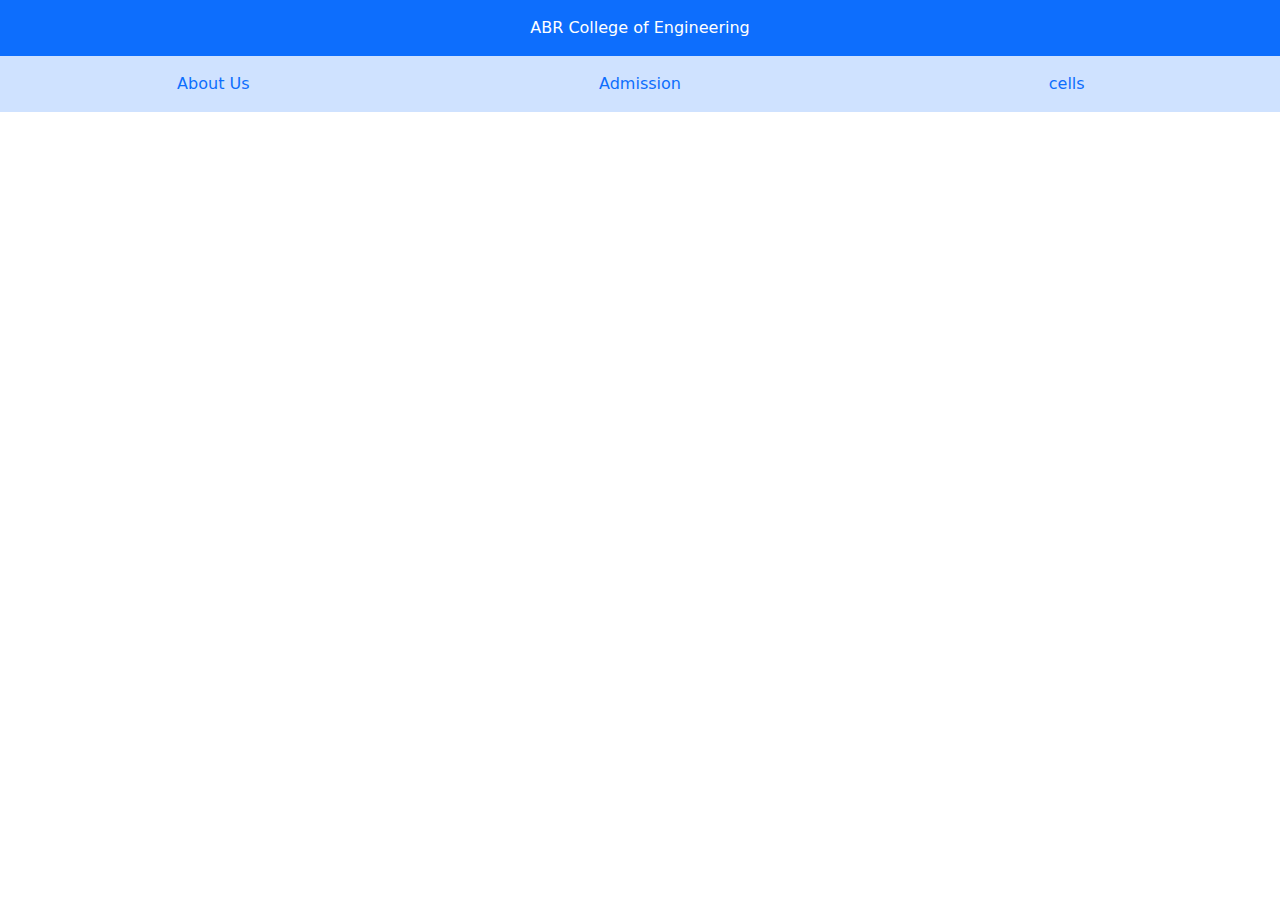
==== ex2/index.html @ e0be3341 "need" ====
<!DOCTYPE html>
<html lang="en">
<head>
    <meta name="viewport" content="width=device-width, initial-scale=1.0">
    <title>ABR college</title>
    <link rel="stylesheet" href="/ex2/need/css/bootstrap.min.css">

</head>
<body>
<nav>
      <div class="container-fluid text-center  ">
    <div class="row ">
        <div class="col py-3 bg-primary text-white">ABR College of Engineering</div>
    </div>
    <div class="row bg-primary-subtle py-3">
       <div class="col"><a href="/about.html" class="text-decoration-none ">About Us</a></div>
       <div class="col"><a href="/admission.html" class="text-decoration-none">Admission</a></div>
       <div class="col"><a href="" class="text-decoration-none">cells</a></div>
        </div>
    </div>
  </div>
</nav>
</div>
</nav>
<div class="" style="background-image: url('clg.jpg');"></div>
</body>
</html>
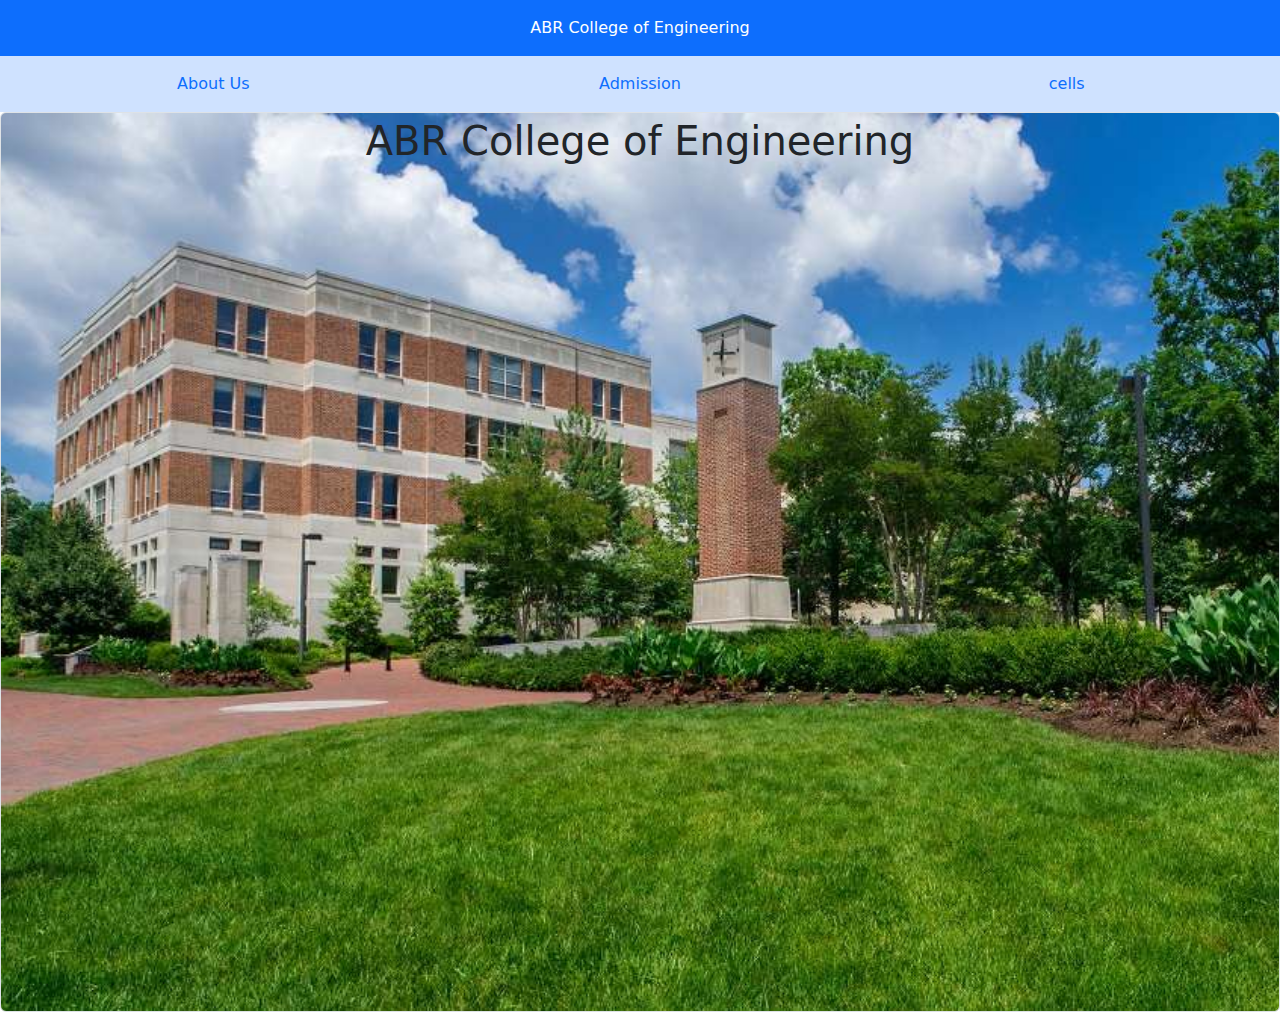
==== commit 49812bb9: "1" ====
--- a/ex2/index.html
+++ b/ex2/index.html
@@ -4,7 +4,11 @@
     <meta name="viewport" content="width=device-width, initial-scale=1.0">
     <title>ABR college</title>
     <link rel="stylesheet" href="/ex2/need/css/bootstrap.min.css">
-
+<style>
+   .bgimg{
+        background-color: rgb(0, 0, 0,0.5);
+    } 
+</style>
 </head>
 <body>
 <nav>
@@ -22,6 +26,8 @@
 </nav>
 </div>
 </nav>
-<div class="" style="background-image: url('clg.jpg');"></div>
+<div class="bgimg text-center d-flex justify-content-center align-content-center img-fluid img-thumbnail " style="background-image: url('clg.jpg'); height: 100vh; background-size:cover ;">
+<h1>ABR College of Engineering </h1>
+</div>
 </body>
 </html>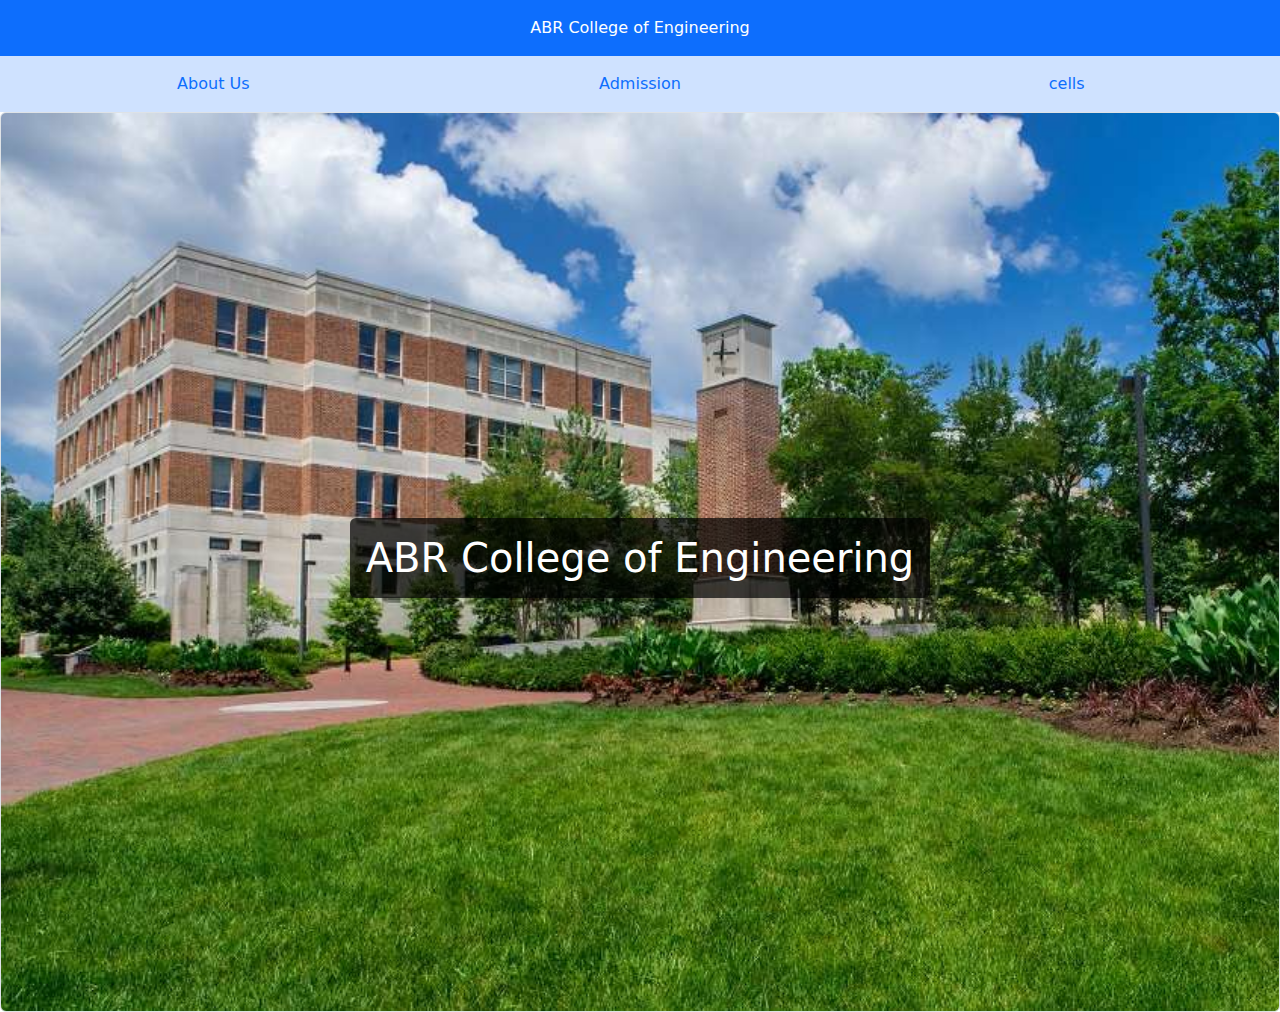
==== commit 6c5b36c4: "update" ====
--- a/ex2/index.html
+++ b/ex2/index.html
@@ -3,10 +3,10 @@
 <head>
     <meta name="viewport" content="width=device-width, initial-scale=1.0">
     <title>ABR college</title>
-    <link rel="stylesheet" href="/ex2/need/css/bootstrap.min.css">
+    <link rel="stylesheet" href="/ex2/src/css/bootstrap.min.css">
 <style>
-   .bgimg{
-        background-color: rgb(0, 0, 0,0.5);
+   h1{
+   background-color: rgb(0, 0, 0, 0.7);
     } 
 </style>
 </head>
@@ -17,17 +17,17 @@
         <div class="col py-3 bg-primary text-white">ABR College of Engineering</div>
     </div>
     <div class="row bg-primary-subtle py-3">
-       <div class="col"><a href="/about.html" class="text-decoration-none ">About Us</a></div>
-       <div class="col"><a href="/admission.html" class="text-decoration-none">Admission</a></div>
-       <div class="col"><a href="" class="text-decoration-none">cells</a></div>
+       <div class="col"><a href="/ex2/about.html" class="text-decoration-none ">About Us</a></div>
+       <div class="col"><a href="/ex2/admission.html" class="text-decoration-none">Admission</a></div>
+       <div class="col"><a href="/ex2/cells.html" class="text-decoration-none">cells</a></div>
         </div>
     </div>
   </div>
 </nav>
 </div>
 </nav>
-<div class="bgimg text-center d-flex justify-content-center align-content-center img-fluid img-thumbnail " style="background-image: url('clg.jpg'); height: 100vh; background-size:cover ;">
-<h1>ABR College of Engineering </h1>
+<div class="kk d-flex justify-content-center align-items-center img-fluid img-thumbnail" style="background-image: url('clg.jpg'); height: 100vh; background-size: cover;">
+    <h1 class="text-white p-3 rounded">ABR College of Engineering</h1>
 </div>
 </body>
 </html>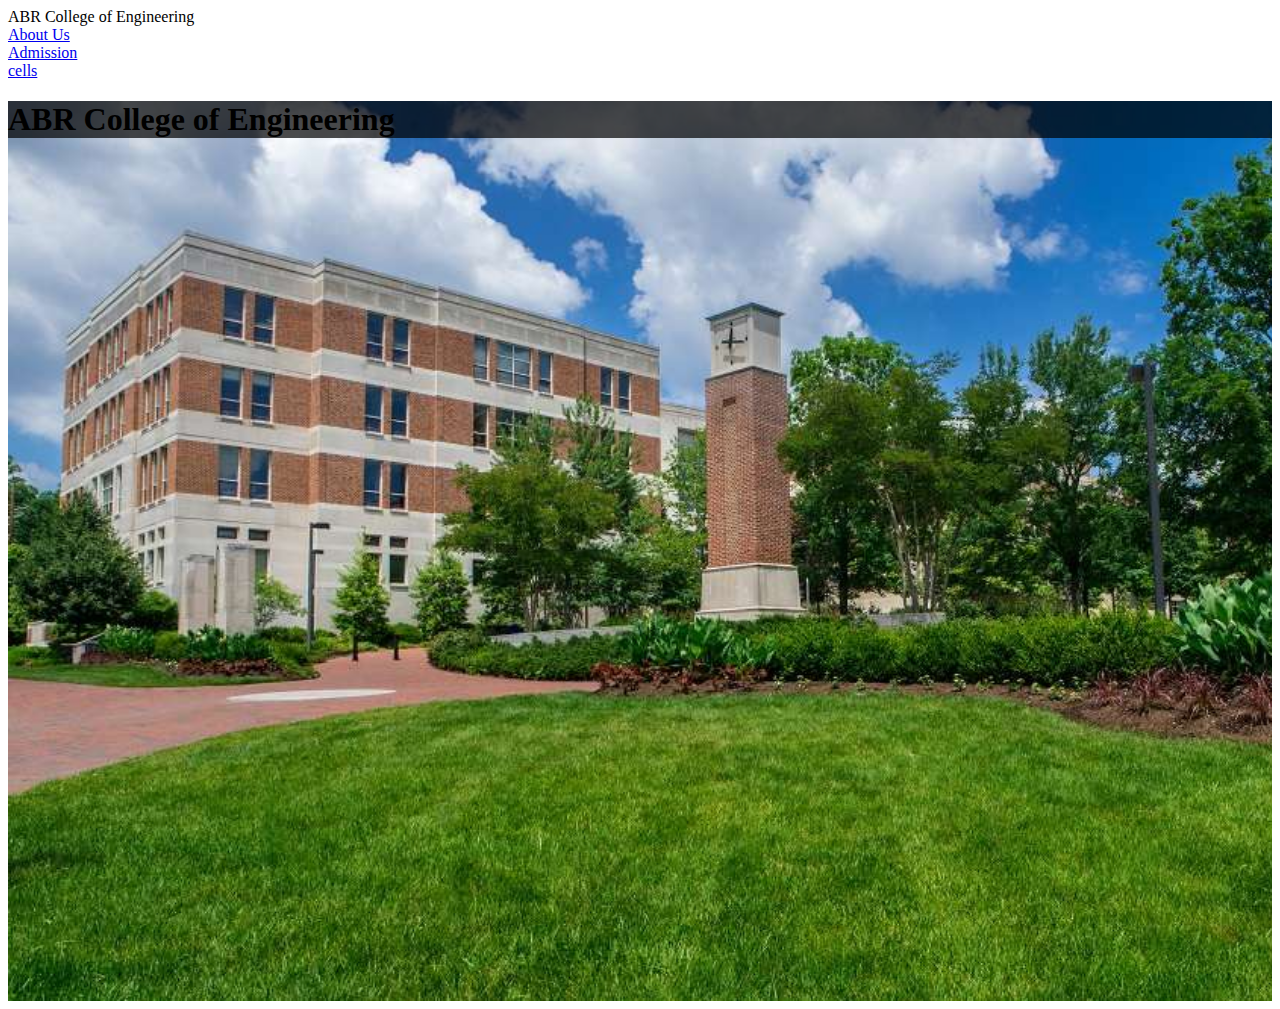
==== commit f326141c: "Update index.html" ====
--- a/ex2/index.html
+++ b/ex2/index.html
@@ -3,7 +3,7 @@
 <head>
     <meta name="viewport" content="width=device-width, initial-scale=1.0">
     <title>ABR college</title>
-    <link rel="stylesheet" href="/ex2/src/css/bootstrap.min.css">
+    <link rel="stylesheet" href=https://abr360.github.io/web/ex2/src/css/bootstrap.min.css">
 <style>
    h1{
    background-color: rgb(0, 0, 0, 0.7);
@@ -17,9 +17,9 @@
         <div class="col py-3 bg-primary text-white">ABR College of Engineering</div>
     </div>
     <div class="row bg-primary-subtle py-3">
-       <div class="col"><a href="/ex2/about.html" class="text-decoration-none ">About Us</a></div>
-       <div class="col"><a href="/ex2/admission.html" class="text-decoration-none">Admission</a></div>
-       <div class="col"><a href="/ex2/cells.html" class="text-decoration-none">cells</a></div>
+       <div class="col"><a href=https://abr360.github.io/web/ex2/about.html" class="text-decoration-none ">About Us</a></div>
+       <div class="col"><a href=https://abr360.github.io/web/ex2/admission.html" class="text-decoration-none">Admission</a></div>
+       <div class="col"><a href=https://abr360.github.io/web/ex2/cells.html" class="text-decoration-none">cells</a></div>
         </div>
     </div>
   </div>
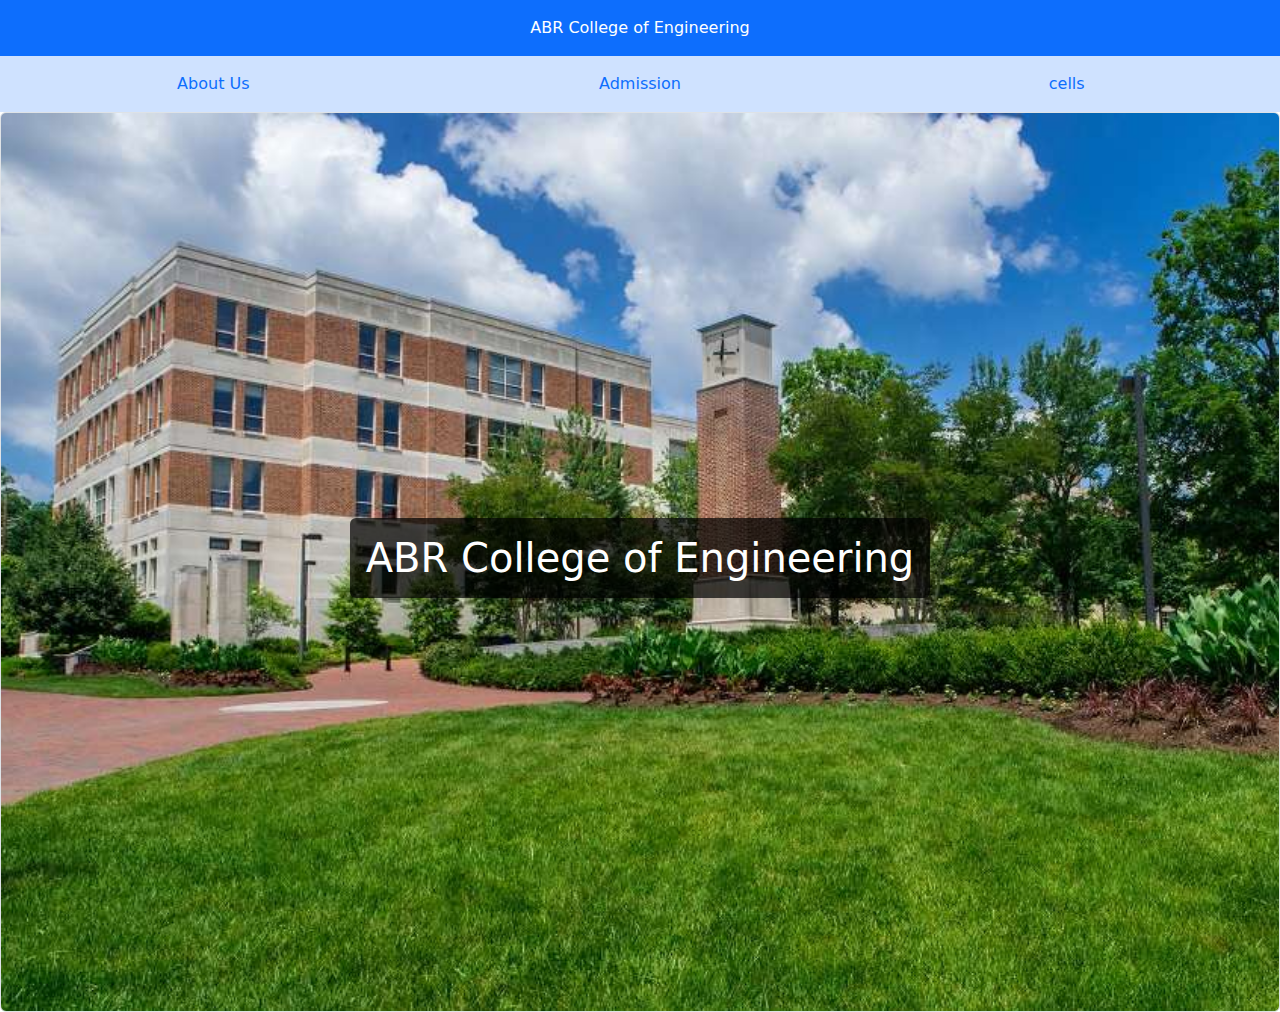
==== commit 69f68551: "Update index.html" ====
--- a/ex2/index.html
+++ b/ex2/index.html
@@ -3,7 +3,7 @@
 <head>
     <meta name="viewport" content="width=device-width, initial-scale=1.0">
     <title>ABR college</title>
-    <link rel="stylesheet" href=https://abr360.github.io/web/ex2/src/css/bootstrap.min.css">
+    <link rel="stylesheet" href="https://abr360.github.io/web/ex2/src/css/bootstrap.min.css">
 <style>
    h1{
    background-color: rgb(0, 0, 0, 0.7);
@@ -17,9 +17,9 @@
         <div class="col py-3 bg-primary text-white">ABR College of Engineering</div>
     </div>
     <div class="row bg-primary-subtle py-3">
-       <div class="col"><a href=https://abr360.github.io/web/ex2/about.html" class="text-decoration-none ">About Us</a></div>
-       <div class="col"><a href=https://abr360.github.io/web/ex2/admission.html" class="text-decoration-none">Admission</a></div>
-       <div class="col"><a href=https://abr360.github.io/web/ex2/cells.html" class="text-decoration-none">cells</a></div>
+       <div class="col"><a href="https://abr360.github.io/web/ex2/about.html" class="text-decoration-none ">About Us</a></div>
+       <div class="col"><a href="https://abr360.github.io/web/ex2/admission.html" class="text-decoration-none">Admission</a></div>
+       <div class="col"><a href="https://abr360.github.io/web/ex2/cells.html" class="text-decoration-none">cells</a></div>
         </div>
     </div>
   </div>
@@ -30,4 +30,4 @@
     <h1 class="text-white p-3 rounded">ABR College of Engineering</h1>
 </div>
 </body>
-</html>+</html>
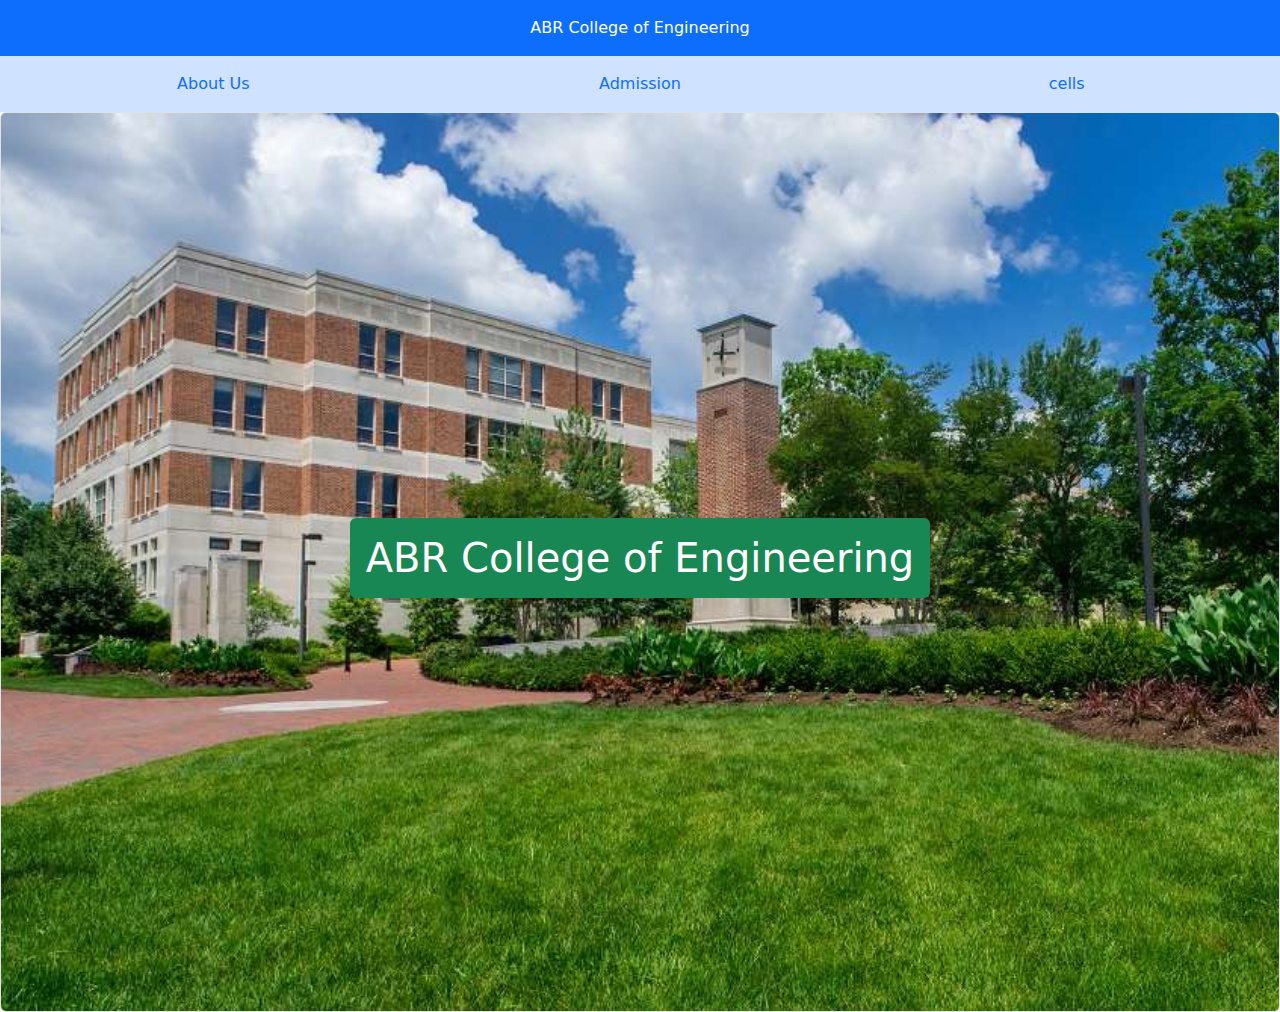
==== commit 0df41df7: "update" ====
--- a/ex2/index.html
+++ b/ex2/index.html
@@ -2,13 +2,15 @@
 <html lang="en">
 <head>
     <meta name="viewport" content="width=device-width, initial-scale=1.0">
+    <link rel="icon" type="image/x-icon" href="/ex2/src/img/logo.ico">
     <title>ABR college</title>
-    <link rel="stylesheet" href="https://abr360.github.io/web/ex2/src/css/bootstrap.min.css">
+    <link rel="stylesheet" href="/ex2/src/css/bootstrap.min.css">
 <style>
    h1{
    background-color: rgb(0, 0, 0, 0.7);
     } 
 </style>
+
 </head>
 <body>
 <nav>
@@ -17,17 +19,17 @@
         <div class="col py-3 bg-primary text-white">ABR College of Engineering</div>
     </div>
     <div class="row bg-primary-subtle py-3">
-       <div class="col"><a href="https://abr360.github.io/web/ex2/about.html" class="text-decoration-none ">About Us</a></div>
-       <div class="col"><a href="https://abr360.github.io/web/ex2/admission.html" class="text-decoration-none">Admission</a></div>
-       <div class="col"><a href="https://abr360.github.io/web/ex2/cells.html" class="text-decoration-none">cells</a></div>
+       <div class="col"><a href="/ex2/about.html" class="text-decoration-none ">About Us</a></div>
+       <div class="col"><a href="/ex2/admission.html" class="text-decoration-none">Admission</a></div>
+       <div class="col"><a href="/ex2/cells.html" class="text-decoration-none">cells</a></div>
         </div>
     </div>
   </div>
 </nav>
 </div>
 </nav>
-<div class="kk d-flex justify-content-center align-items-center img-fluid img-thumbnail" style="background-image: url('clg.jpg'); height: 100vh; background-size: cover;">
-    <h1 class="text-white p-3 rounded">ABR College of Engineering</h1>
+<div class="kk d-flex justify-content-center align-items-center img-fluid img-thumbnail" style="background-image: url('/ex2/src/img/clg.jpg'); height: 100vh; background-size: cover;">
+    <h1 class="text-white bg-success p-3 rounded">ABR College of Engineering</h1>
 </div>
 </body>
 </html>
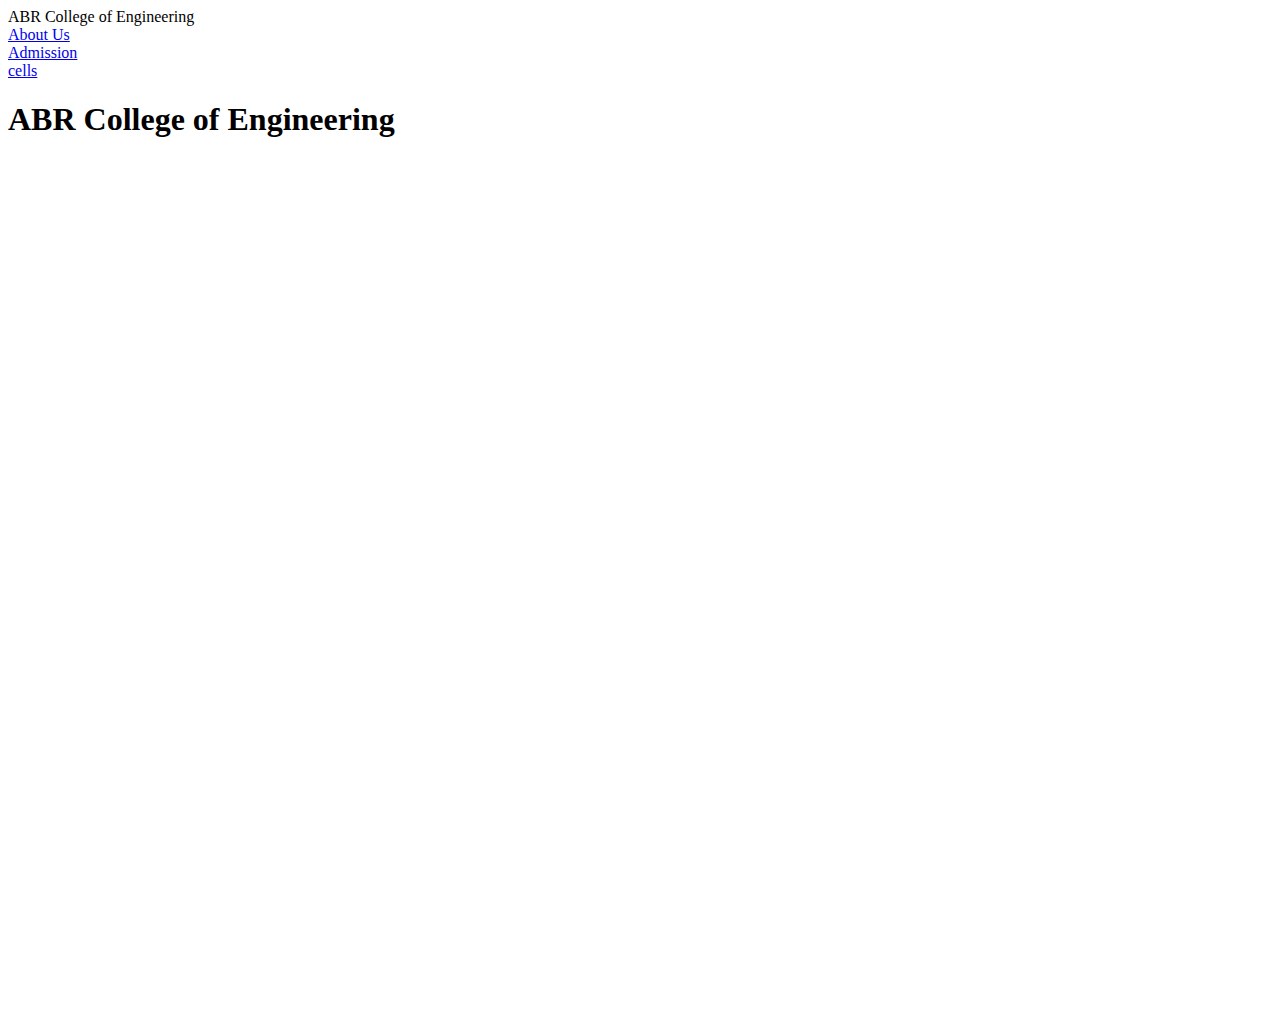
==== commit f8a44b60: "ex3" ====
--- a/ex2/index.html
+++ b/ex2/index.html
@@ -2,15 +2,9 @@
 <html lang="en">
 <head>
     <meta name="viewport" content="width=device-width, initial-scale=1.0">
-    <link rel="icon" type="image/x-icon" href="/ex2/src/img/logo.ico">
+    <link rel="icon" type="image/x-icon" href="/src/img/logo.ico">
     <title>ABR college</title>
-    <link rel="stylesheet" href="/ex2/src/css/bootstrap.min.css">
-<style>
-   h1{
-   background-color: rgb(0, 0, 0, 0.7);
-    } 
-</style>
-
+    <link rel="stylesheet" href="/src/css/bootstrap.min.css">
 </head>
 <body>
 <nav>
@@ -19,16 +13,16 @@
         <div class="col py-3 bg-primary text-white">ABR College of Engineering</div>
     </div>
     <div class="row bg-primary-subtle py-3">
-       <div class="col"><a href="/ex2/about.html" class="text-decoration-none ">About Us</a></div>
-       <div class="col"><a href="/ex2/admission.html" class="text-decoration-none">Admission</a></div>
-       <div class="col"><a href="/ex2/cells.html" class="text-decoration-none">cells</a></div>
+       <div class="col"><a href="/about.html" class="text-decoration-none ">About Us</a></div>
+       <div class="col"><a href="/admission.html" class="text-decoration-none">Admission</a></div>
+       <div class="col"><a href="/cells.html" class="text-decoration-none">cells</a></div>
         </div>
     </div>
   </div>
 </nav>
 </div>
 </nav>
-<div class="kk d-flex justify-content-center align-items-center img-fluid img-thumbnail" style="background-image: url('/ex2/src/img/clg.jpg'); height: 100vh; background-size: cover;">
+<div class=" d-flex justify-content-center align-items-center img-fluid img-thumbnail" style="background-image: url('/src/img/clg.jpg'); height: 100vh; background-size: cover;">
     <h1 class="text-white bg-success p-3 rounded">ABR College of Engineering</h1>
 </div>
 </body>
